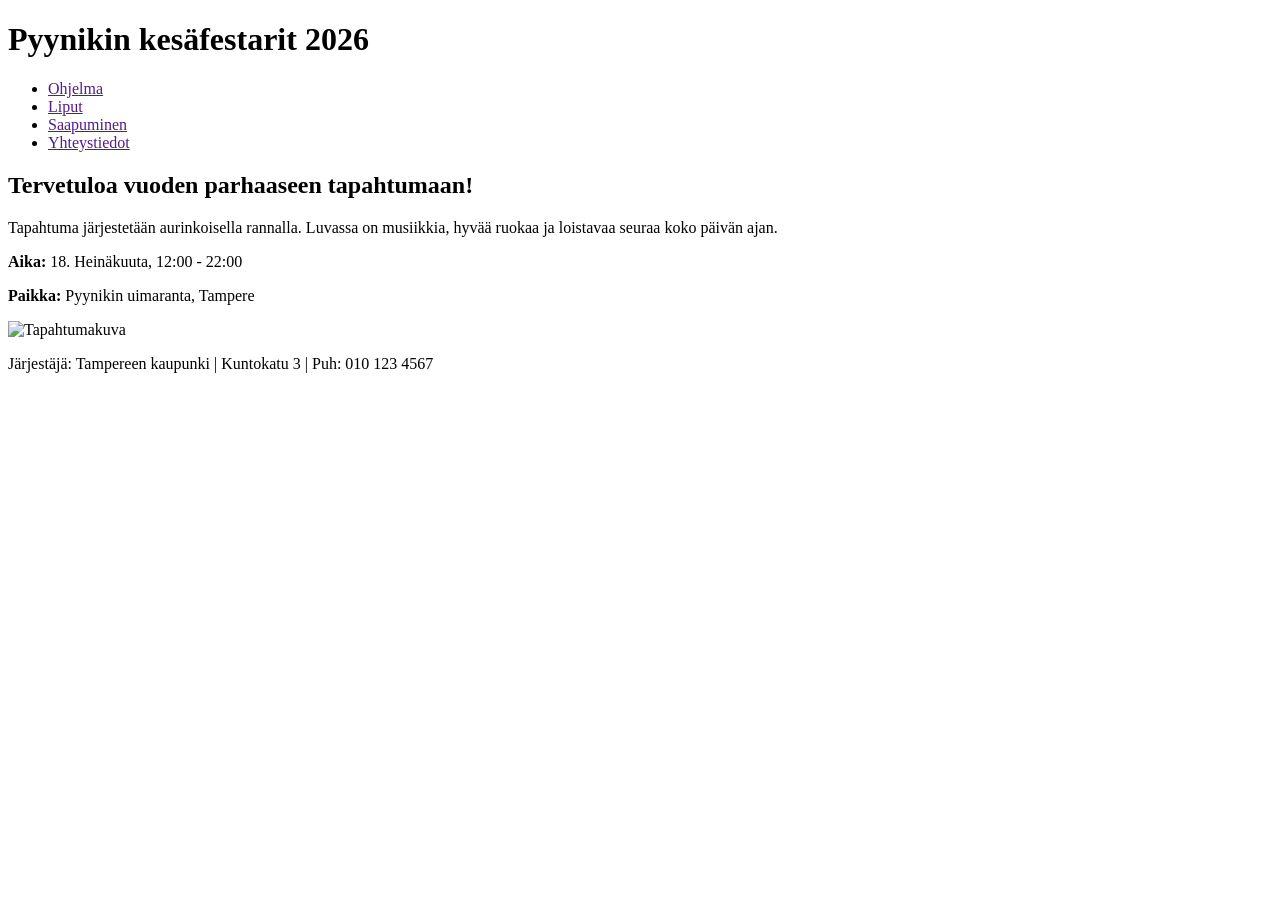
==== index.html @ aa206372 "Add files via upload" ====
<!DOCTYPE html>
<html lang="fi">
<head>
    <meta charset="UTF-8">
    <meta name="viewport" content="width=device-width, initial-scale=1.0">
    <title>Flexbox</title>
    <link rel="stylesheet" href="flexboxstyle.css">
</head>
<body>

    <header class="site-header">
        <h1>Pyynikin kesäfestarit 2026</h1>
        <nav class="main-nav">
            <ul>
                <li><a href=>Ohjelma</a></li>
                <li><a href=>Liput</a></li>
                <li><a href=>Saapuminen</a></li>
                <li><a href=>Yhteystiedot</a></li>
            </ul>
        </nav>
    </header>

    <main class="content">
        <section class="event-info">
            <h2>Tervetuloa vuoden parhaaseen tapahtumaan!</h2>
            <p>Tapahtuma järjestetään aurinkoisella rannalla. Luvassa on musiikkia, hyvää ruokaa ja loistavaa seuraa koko päivän ajan.</p>
            
            <div class="details">
                <p><strong>Aika:</strong> 18. Heinäkuuta, 12:00 - 22:00</p>
                <p><strong>Paikka:</strong> Pyynikin uimaranta, Tampere</p>
            </div>

            <div class="tapahtumakuva">
                <img src="/images/kesafestarit.jpg" alt="Tapahtumakuva">
            </div>
        </section>
    </main>

    <footer class="site-footer">
        <p>Järjestäjä: Tampereen kaupunki | Kuntokatu 3 | Puh: 010 123 4567</p>
    </footer>

</body>
</html>
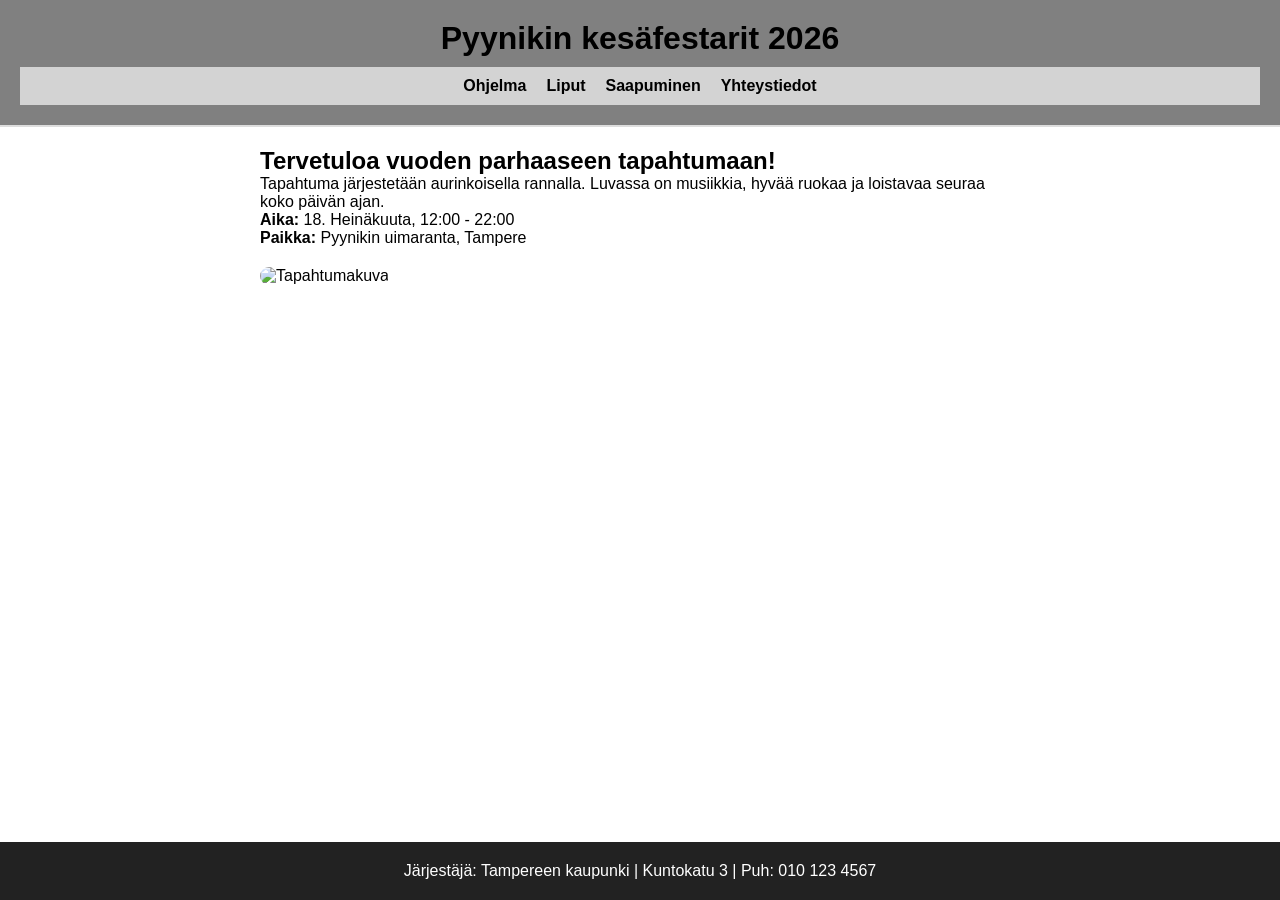
==== commit 60f4c20c: "Update index.html" ====
--- a/index.html
+++ b/index.html
@@ -4,7 +4,7 @@
     <meta charset="UTF-8">
     <meta name="viewport" content="width=device-width, initial-scale=1.0">
     <title>Flexbox</title>
-    <link rel="stylesheet" href="flexboxstyle.css">
+    <link rel="stylesheet" href="Flexbox/flexboxstyle.css">
 </head>
 <body>
 
@@ -41,4 +41,4 @@
     </footer>
 
 </body>
-</html>+</html>
--- a/Flexbox/flexboxstyle.css
+++ b/Flexbox/flexboxstyle.css
@@ -0,0 +1,57 @@
+* {
+    margin: 0;
+    padding: 0;
+    box-sizing: border-box;
+}
+
+body {
+    display: flex;
+    flex-direction: column;
+    min-height: 100vh;
+    font-family: Arial, sans-serif;
+}
+
+.content {
+    flex: 1;
+    padding: 20px;
+    max-width: 800px;
+    margin: 0 auto;
+}
+
+
+.main-nav ul {
+    display: flex;
+    list-style: none;
+    background-color: lightgray;
+    padding: 10px;
+    margin-top: 10px;
+    justify-content: center;
+    gap: 20px;
+}
+
+.main-nav a {
+    color: black;
+    text-decoration: none;
+    font-weight: bold;
+}
+
+header {
+    background-color: grey;
+    padding: 20px;
+    text-align: center;
+    border-bottom: 2px solid #ddd;
+}
+
+.tapahtumakuva img {
+    max-width: 100%;
+    height: auto;
+    margin-top: 20px;
+    border-radius: 10px;
+}
+
+footer {
+    background-color: #222;
+    color: white;
+    padding: 20px;
+    text-align: center;
+}
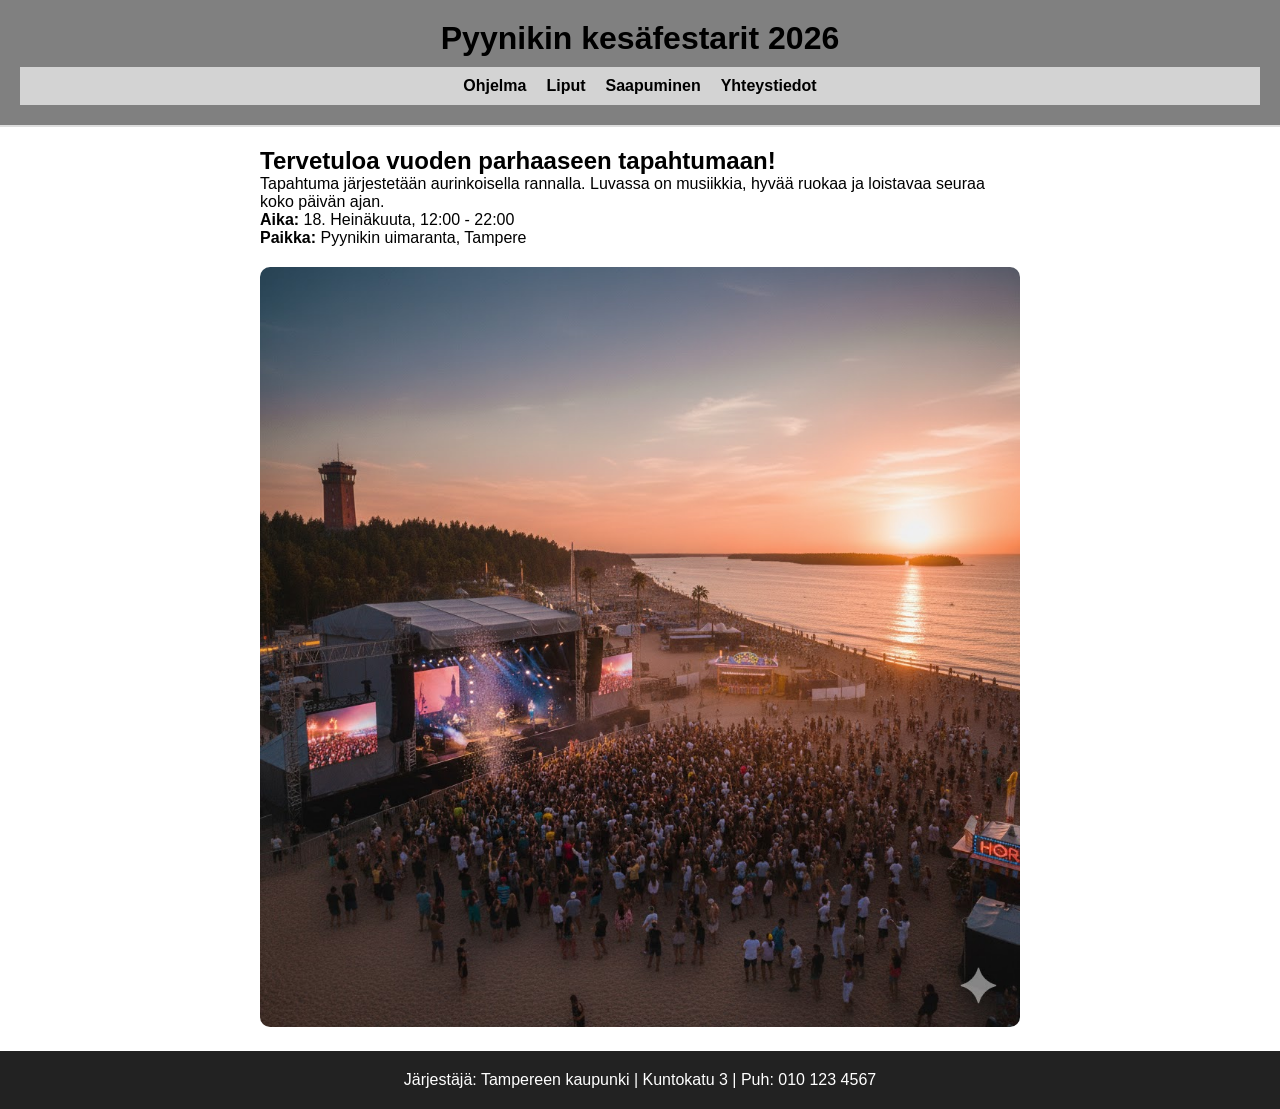
==== commit 2c3b6b80: "Update index.html" ====
--- a/index.html
+++ b/index.html
@@ -31,7 +31,7 @@
             </div>
 
             <div class="tapahtumakuva">
-                <img src="/images/kesafestarit.jpg" alt="Tapahtumakuva">
+                <img src="Flexbox/images/kesafestarit.jpg" alt="Tapahtumakuva">
             </div>
         </section>
     </main>
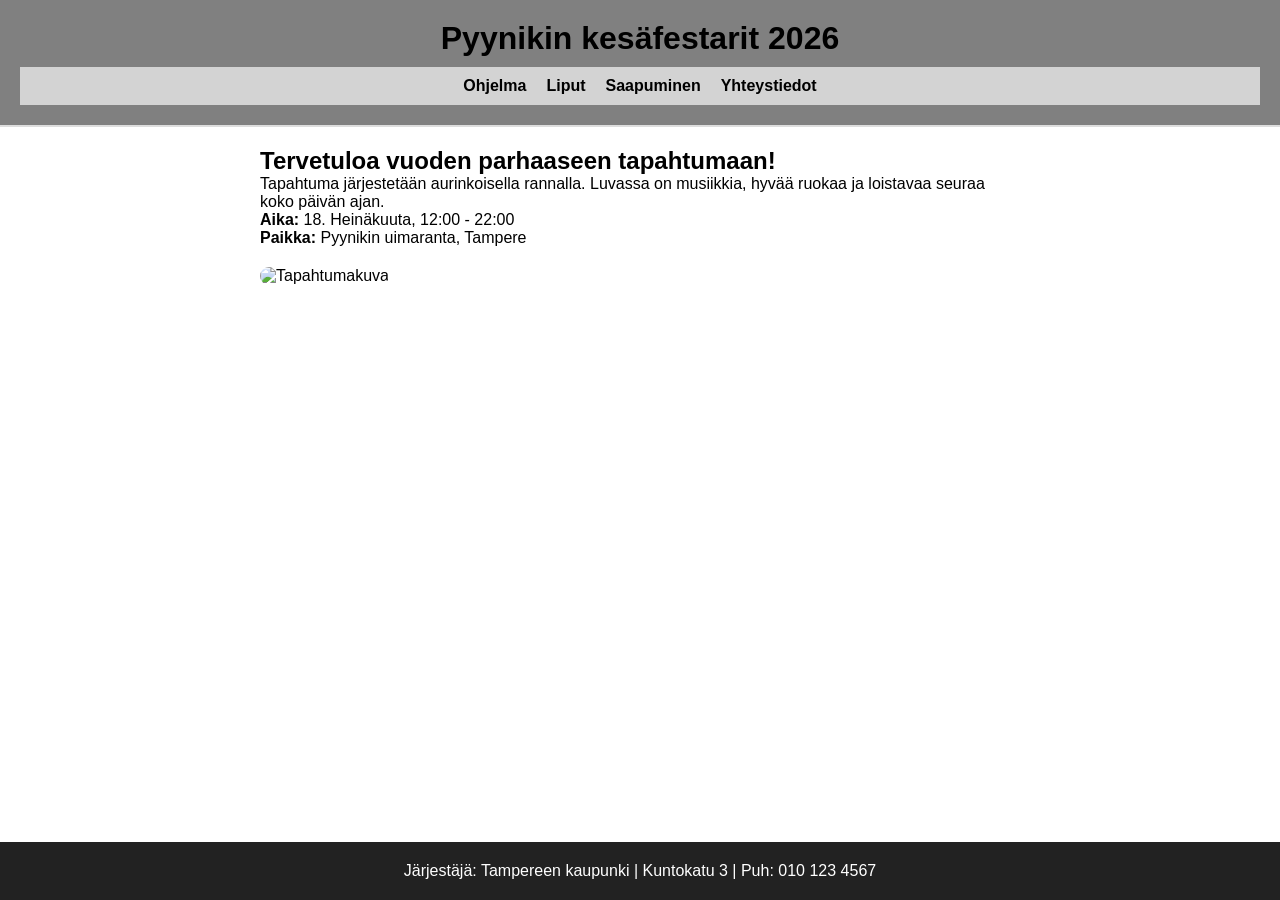
==== commit 4b736efd: "Update index.html" ====
--- a/index.html
+++ b/index.html
@@ -31,7 +31,7 @@
             </div>
 
             <div class="tapahtumakuva">
-                <img src="Flexbox/images/kesafestarit.jpg" alt="Tapahtumakuva">
+                <img src="images/kesafestarit.jpg" alt="Tapahtumakuva">
             </div>
         </section>
     </main>
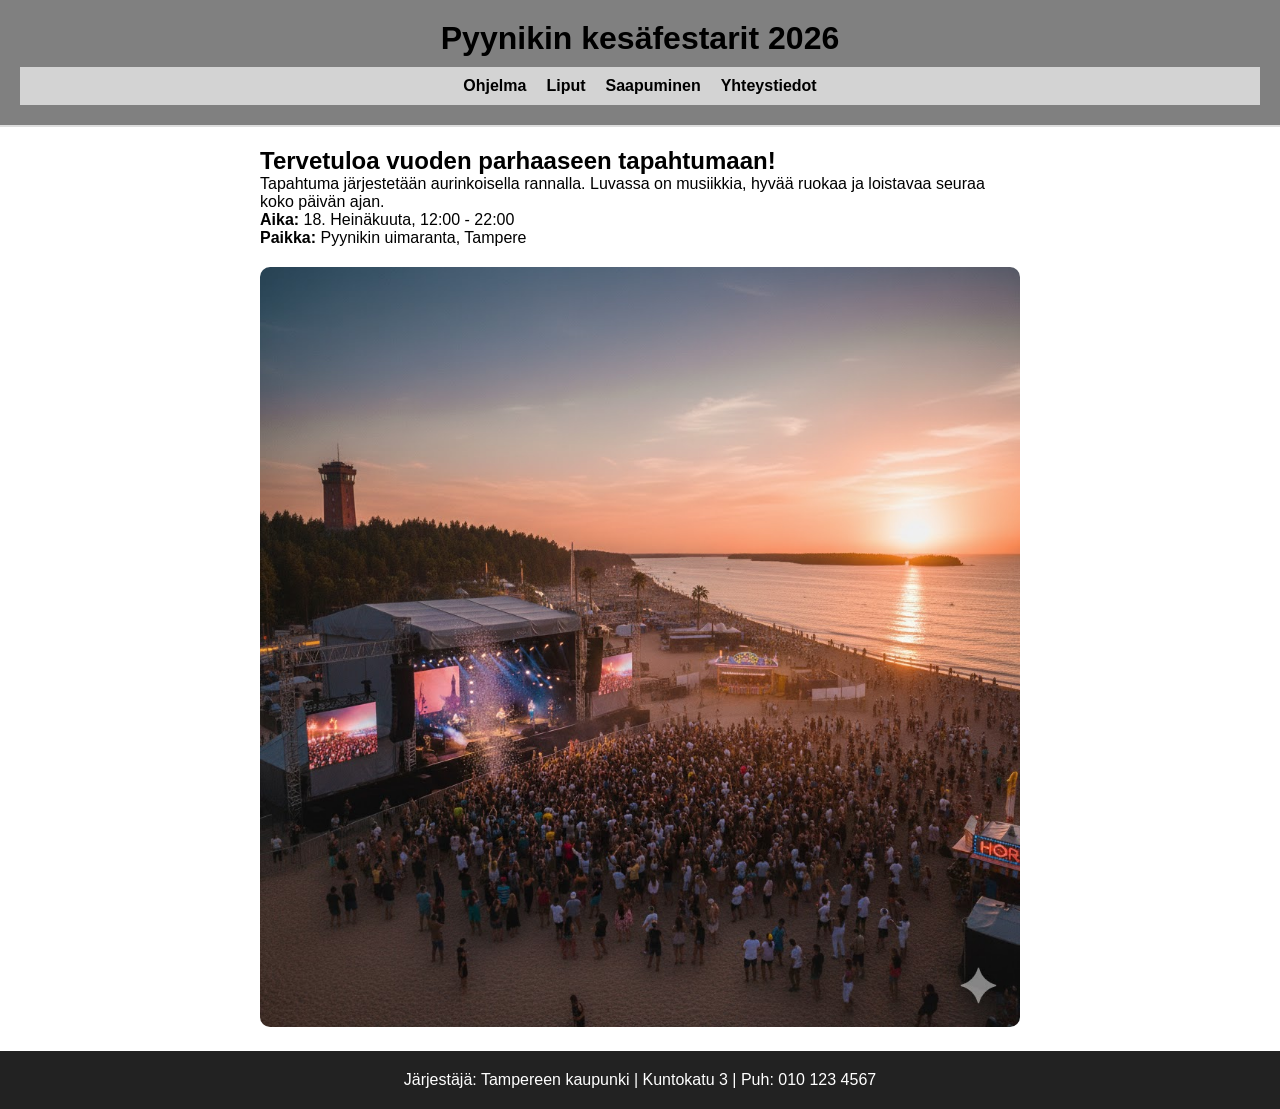
==== commit 78f29651: "Säätöä" ====
--- a/index.html
+++ b/index.html
@@ -31,7 +31,7 @@
             </div>
 
             <div class="tapahtumakuva">
-                <img src="images/kesafestarit.jpg" alt="Tapahtumakuva">
+                <img src="Flexbox/images/kesafestarit.jpg" alt="Tapahtumakuva">
             </div>
         </section>
     </main>
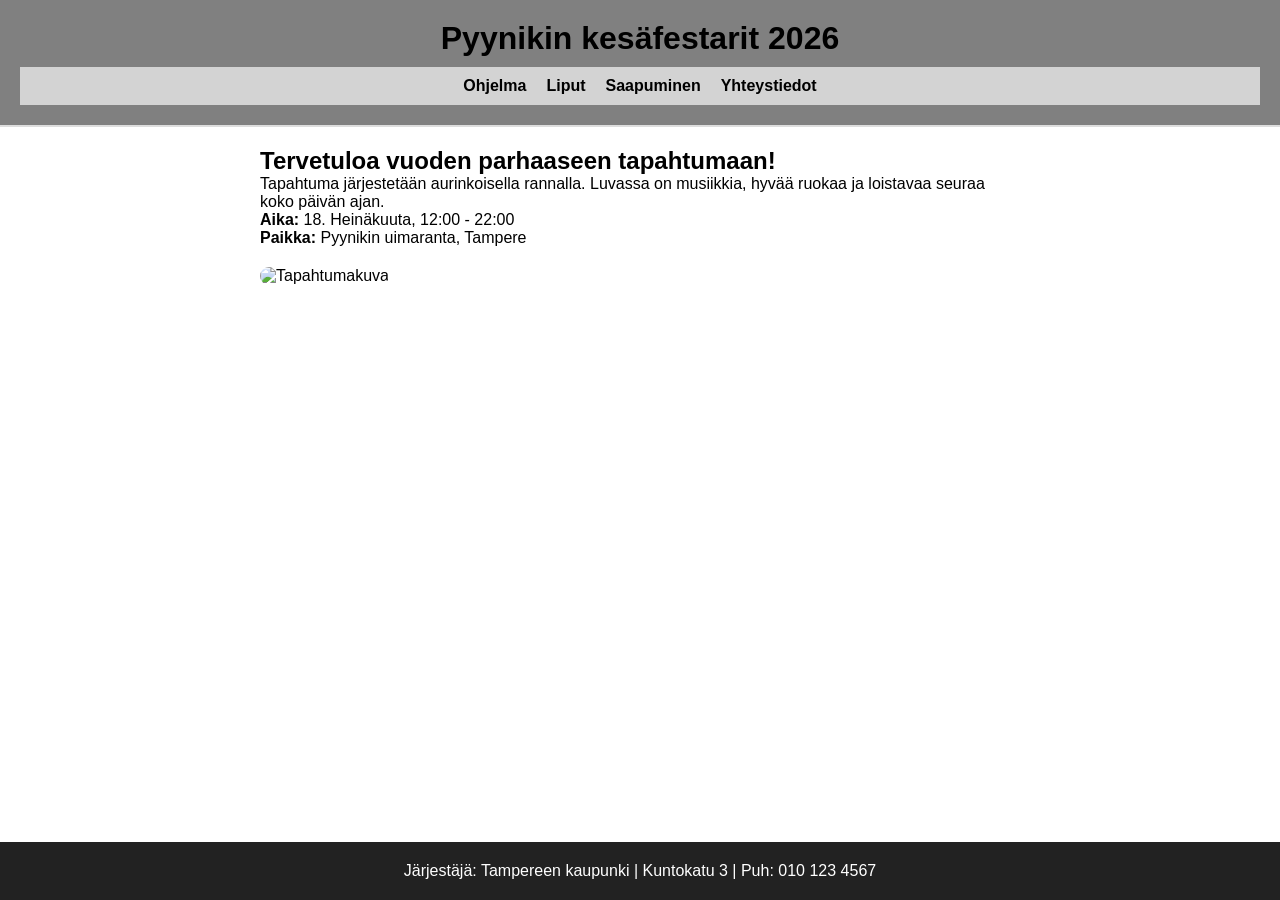
==== commit 685dced8: "Merge branch 'main' of https://github.com/nikovirtanen/harjoitustyo" ====
--- a/index.html
+++ b/index.html
@@ -31,7 +31,7 @@
             </div>
 
             <div class="tapahtumakuva">
-                <img src="Flexbox/images/kesafestarit.jpg" alt="Tapahtumakuva">
+                <img src="/images/kesafestarit.jpg" alt="Tapahtumakuva">
             </div>
         </section>
     </main>
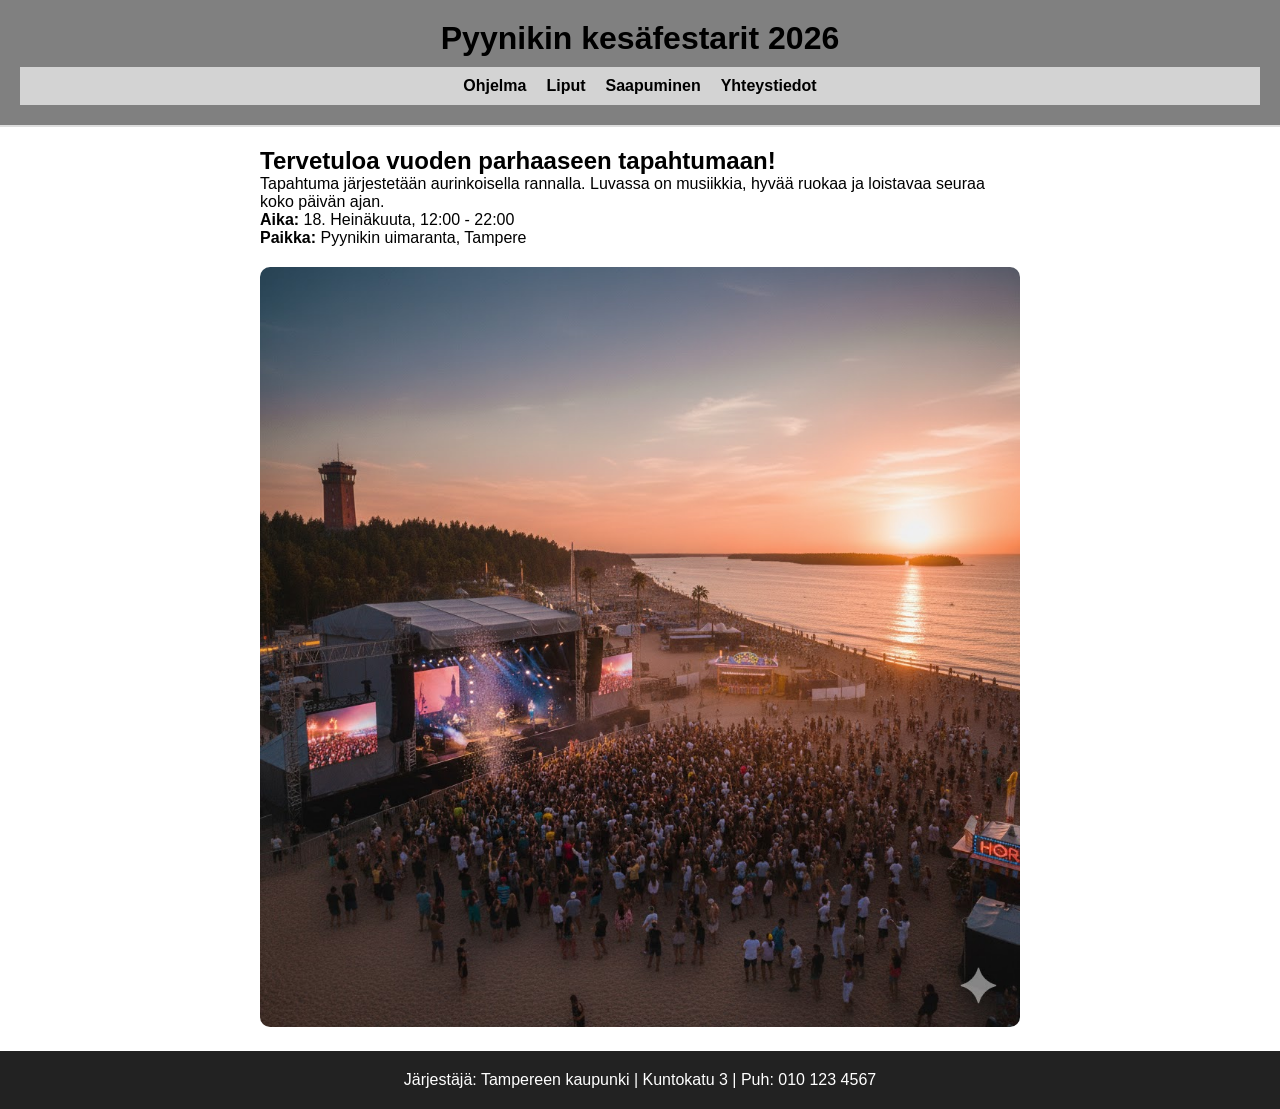
==== commit b9a1c937: "Update index.html" ====
--- a/index.html
+++ b/index.html
@@ -31,7 +31,7 @@
             </div>
 
             <div class="tapahtumakuva">
-                <img src="/images/kesafestarit.jpg" alt="Tapahtumakuva">
+                <img src="Flexbox/images/kesafestarit.jpg" alt="Tapahtumakuva">
             </div>
         </section>
     </main>
